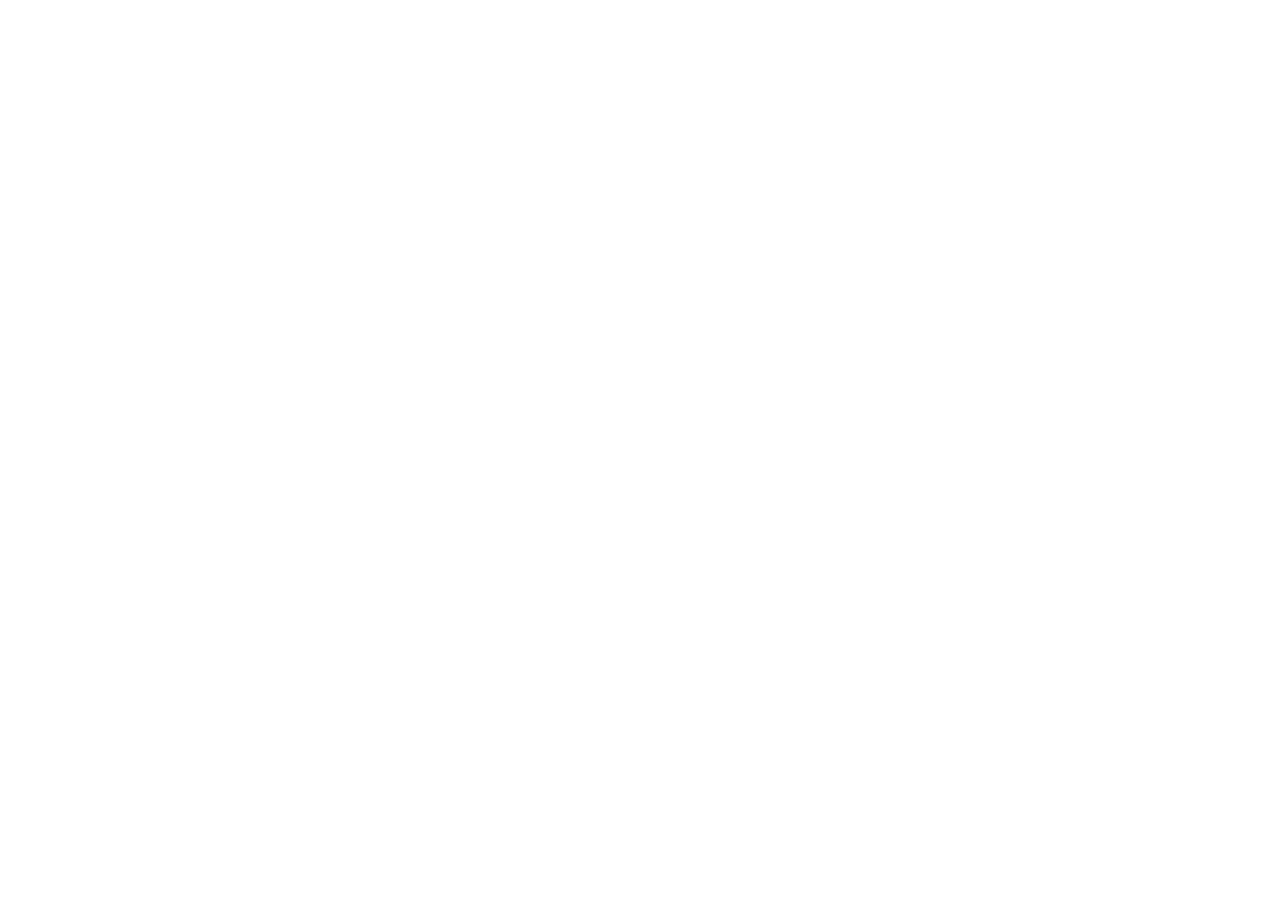
==== foundations/etch-a-sketch/index.html @ abc5f129 "initial-commit" ====
<!DOCTYPE html>
<html lang="en">
<head>
    <meta charset="UTF-8">
    <meta name="viewport" content="width=device-width, initial-scale=1.0">
    <title>Etch a Sketch</title>
    <link rel="stylesheet" href="styles.css">
    <script refer src="index.js"></script>
</head>
<body>
    
</body>
</html>
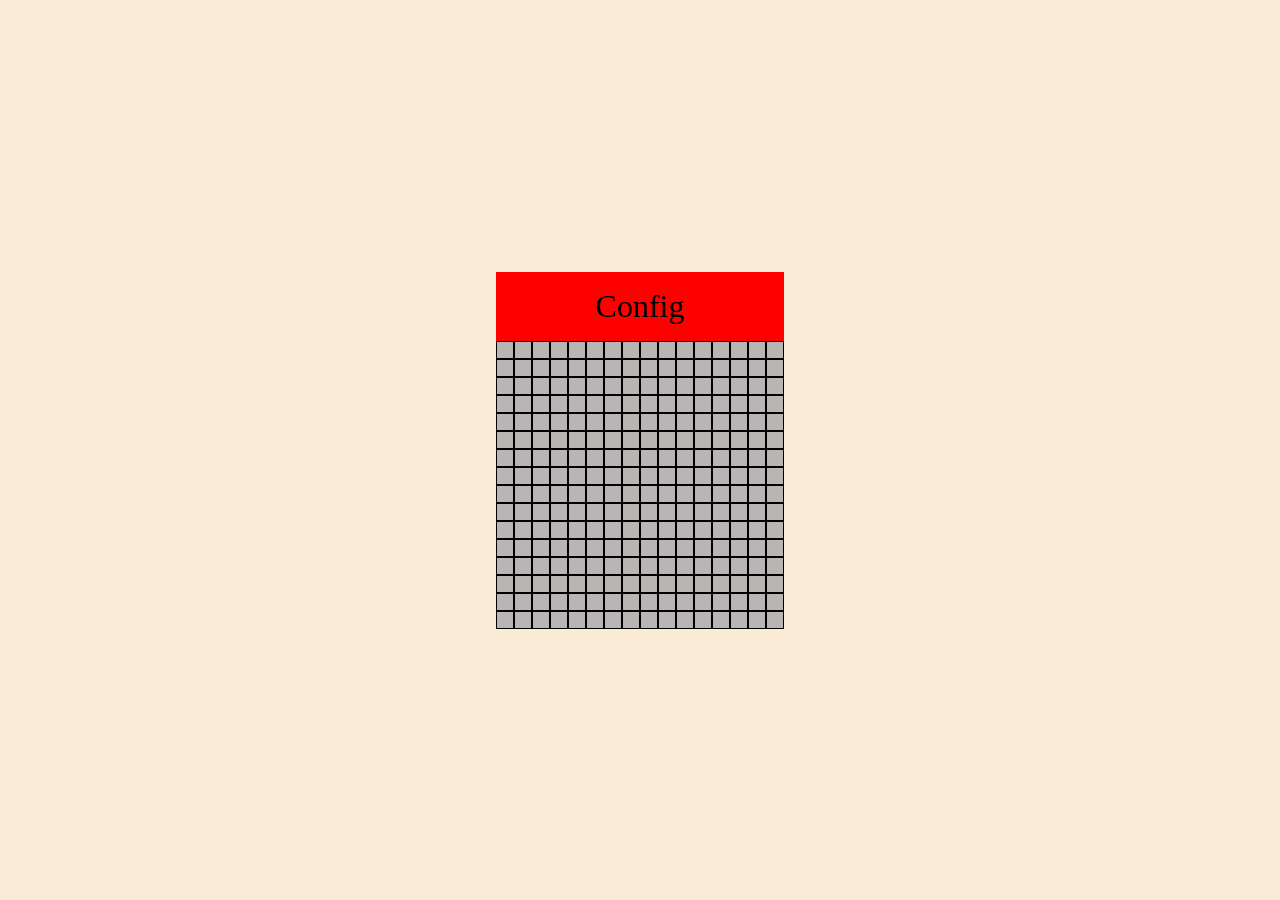
==== commit 8ce12bb2: "added projects" ====
--- a/foundations/etch-a-sketch/index.html
+++ b/foundations/etch-a-sketch/index.html
@@ -5,9 +5,13 @@
     <meta name="viewport" content="width=device-width, initial-scale=1.0">
     <title>Etch a Sketch</title>
     <link rel="stylesheet" href="styles.css">
-    <script refer src="index.js"></script>
+    <script defer src="index.js"></script>
 </head>
 <body>
-    
+    <main>
+        <div id = "container">
+            
+        </div>
+    </main>
 </body>
 </html>
--- a/foundations/etch-a-sketch/styles.css
+++ b/foundations/etch-a-sketch/styles.css
@@ -0,0 +1,40 @@
+*{
+    margin: 0;
+    box-sizing: content-box;
+}
+
+body{
+    display: flex;
+    justify-content: center;
+    align-items: center;
+    background-color: antiquewhite;
+    height: 100vh;
+}
+
+.row{
+    display: flex;
+}
+
+.grid{
+    height: 1rem;
+    width: 1rem;
+    background: rgb(185, 181, 181);
+    border: 1px solid black;
+}
+
+.grid:hover{
+    background-color: rgb(255, 255, 255, 10);
+    cursor: pointer;
+}
+
+.configBtn{
+    background-color: red;
+    padding: 1rem;
+    text-align: center;
+    font-size: 2rem;
+}
+
+.configBtn:hover{
+    background-color: aliceblue;
+    cursor: pointer;
+}
